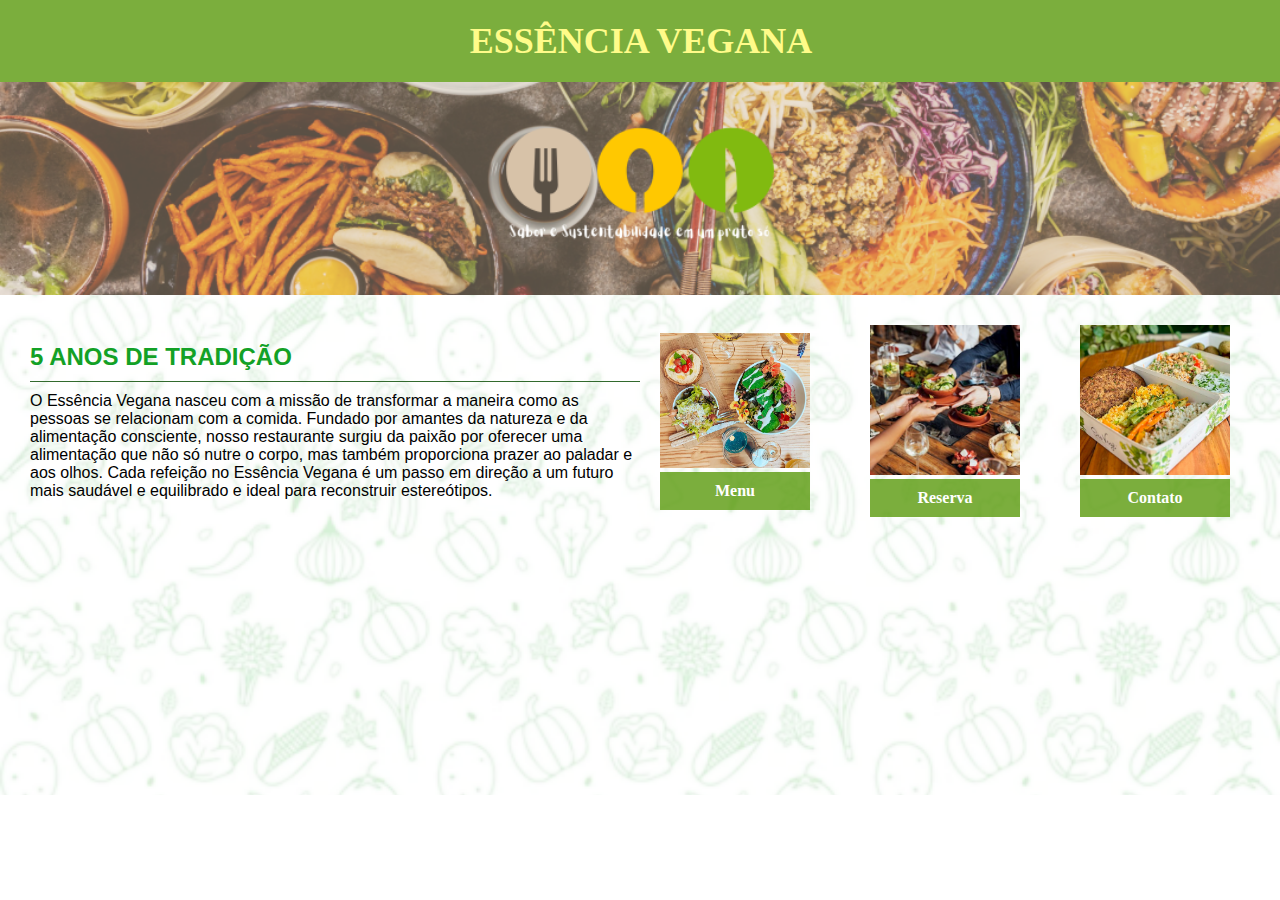
==== index.html @ 8c8f21ff "first commit" ====
<!DOCTYPE html>
<html lang="en">

<head>
    <meta charset="UTF-8">
    <meta name="viewport" content="width=device-width, initial-scale=1.0">
    <link rel="stylesheet" href="style.css">
    <title>Sabor Gourmet</title>
</head>

<body>
    <header class="header">
        <h1>𓍊𓋼𓍊𓋼𓍊 ESSÊNCIA VEGANA 𓍊𓋼𓍊𓋼𓍊</h1>
    </header>


    <div class="imagem-container">
        <img src="imagem/inicio foto.png">
    </div>

    <div class="imagem-fundo"></div>

    <!-- título, risco e texto -->

    <div class="principal">
        <div class="descricao">
            <h2>5 ANOS DE TRADIÇÃO</h2>
            <div class="risco"></div>
            <p>
                O Essência Vegana nasceu com a missão de transformar a maneira como as pessoas se relacionam com a
                comida.
                Fundado por amantes da natureza e da alimentação consciente, nosso restaurante surgiu da paixão por
                oferecer
                uma alimentação que não só nutre o corpo, mas também proporciona prazer ao paladar e aos olhos. Cada
                refeição no Essência Vegana é um passo em direção a um futuro mais saudável e equilibrado e ideal para
                reconstruir estereótipos.
            </p>
        </div>

        <!--tres imagens do lado-->
        <div class="opcoes">

            <div class="menu">
                <img src="imagem/menu.webp" alt="">
                <div class="retangulo">Menu</div>
            </div>

            <div class="reserva">
                <img src="imagem/reserva.jpg" alt="">
                <div class="retangulo">Reserva</div>
            </div>

            <div class="contato">
                <img src="imagem/contato.jpg" alt="">
                <div class="retangulo">Contato</div>
            </div>

        </div>
    </div>


</body>

</html>
---- style.css ----
* {
    margin: 0;
    padding: 0;
    box-sizing: border-box;
}

.header {
    background-color: #579808c8;
    padding: 10px;
    text-align: center;
   padding: 20px;
 
}

.header h1 { 
    font-family: "Curlz MT", cursive;
    font-size: 36px;
    color: #fffb89;
}

/*imagem grande*/

.imagem-container {
    width: 100%; 
    height: 0;
    padding-bottom: 16.67%;
    position: relative;
}

.imagem-container img {
    position: absolute;
    top: 0;
    left: 0;
    width: 100%;
    height: 100%;
    object-fit: cover;
}

/*texto da história*/

.descricao{
    /* margin-top: 30px;
    margin-left: 20px; */
    max-width: 50%;        
}

.descricao h2 {
    font-family: 'Trebuchet MS', Arial, sans-serif;
    color: #13a126; 
}

.risco {
    border: none;              
    border-top: 1px solid #326a2d; 
    margin: 10px 0;            
    width: 100%;             
}

.descricao p{
    font-family: 'Segoe UI', Tahoma, Geneva, Verdana, sans-serif;
}

/*imagens 3*/

.principal {
    display: flex;
    justify-content: space-around;
    align-items: center;
    padding: 30px;
}

.opcoes {
    display: flex;
    justify-content: space-around;
    align-items: center;
    width: 50vw; 
}

.opcoes {
    gap: 20px;
}

.opcoes img {
    width: 150px;
    height: auto;
}

.retangulo {
    width: 100%;
    text-align: center;
    background-color: #579808c8; /* Cor verde */
    color: white;
    padding: 10px 0;
    font-family: Cambria, Cochin, Georgia, Times, 'Times New Roman', serif;
    font-size: 16px;
    font-weight: bold;

}

.imagem-fundo {
    background-image: url('imagem/Design\ sem\ nome.png'); /* Caminho da sua nova imagem */
    background-size: cover;
    background-position: center;
    position: absolute;
    left: 0;
    width: 100%;
    height: 500px; /* Ajuste a altura conforme necessário */
    z-index: -1; /* Faz com que a imagem fique atrás dos outros elementos */
}
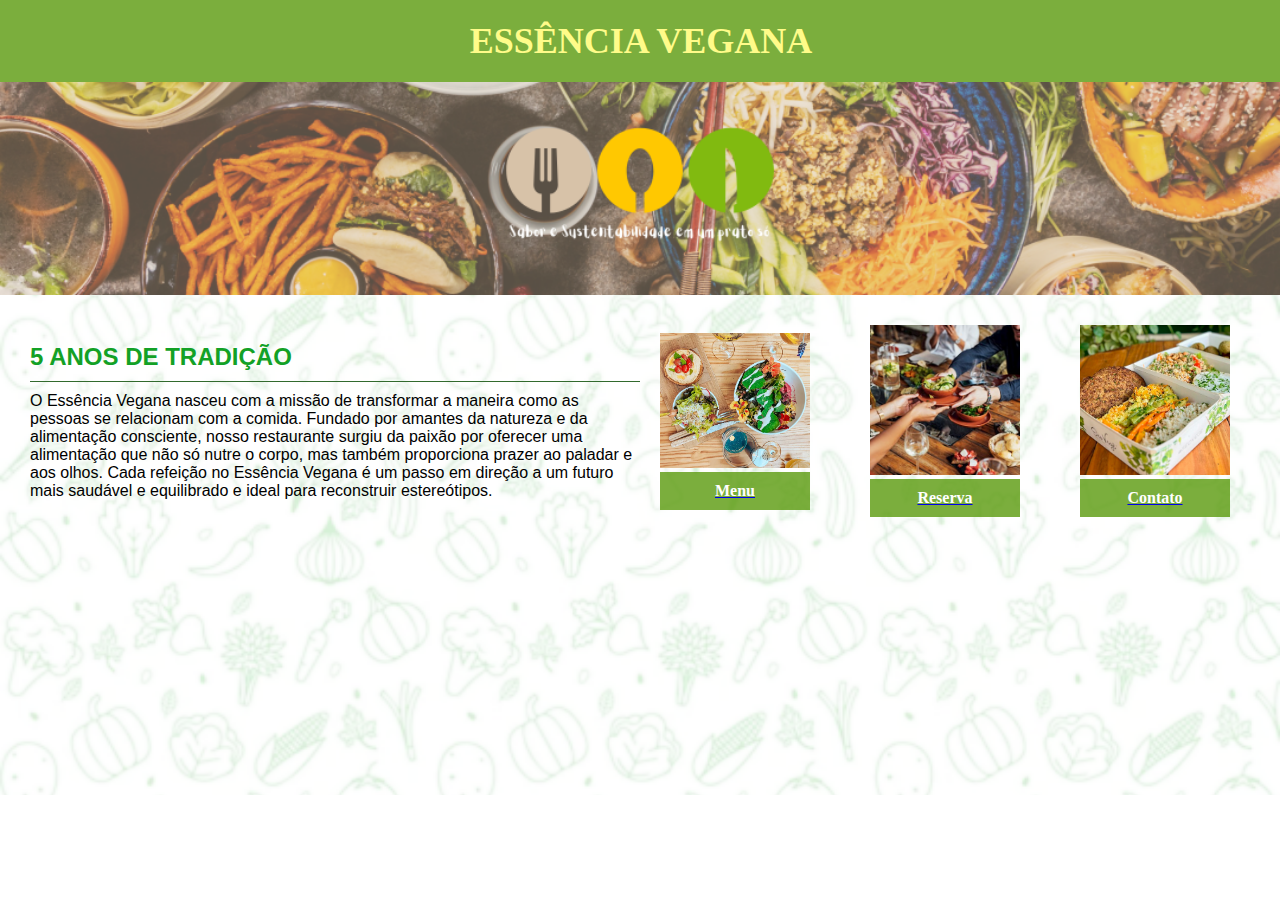
==== commit ed1cc69a: "SaborGoumert" ====
--- a/index.html
+++ b/index.html
@@ -15,7 +15,7 @@
 
 
     <div class="imagem-container">
-        <img src="imagem/inicio foto.png">
+        <img src="imagens/inicio foto.png">
     </div>
 
     <div class="imagem-fundo"></div>
@@ -40,24 +40,31 @@
         <!--tres imagens do lado-->
         <div class="opcoes">
 
-            <div class="menu">
-                <img src="imagem/menu.webp" alt="">
-                <div class="retangulo">Menu</div>
+            <div class="menu"><a href="menu.html">
+                <img src="imagens/menu.webp" alt="">
+                <div class="retangulo">Menu</div></a>
             </div>
 
-            <div class="reserva">
-                <img src="imagem/reserva.jpg" alt="">
-                <div class="retangulo">Reserva</div>
+            <div class="reserva"><a href="reserva.html">
+                <img src="imagens/reserva.jpg" alt="">
+                <div class="retangulo">Reserva</div></a>
             </div>
 
-            <div class="contato">
-                <img src="imagem/contato.jpg" alt="">
-                <div class="retangulo">Contato</div>
+            <div class="contato"><a href="contato.html">
+                <img src="imagens/contato.jpg" alt="">
+                <div class="retangulo">Contato</div></a>
             </div>
 
         </div>
     </div>
 
+<!--nevegação-->
+<nav>
+    <ul>
+        <li><a href="menu.html"></a></li>
+    </ul>
+</nav>
+
 
 </body>
 
--- a/style.css
+++ b/style.css
@@ -98,14 +98,14 @@
 }
 
 .imagem-fundo {
-    background-image: url('imagem/Design\ sem\ nome.png'); /* Caminho da sua nova imagem */
+    background-image: url('imagens/fundo.png'); 
     background-size: cover;
     background-position: center;
     position: absolute;
     left: 0;
     width: 100%;
-    height: 500px; /* Ajuste a altura conforme necessário */
-    z-index: -1; /* Faz com que a imagem fique atrás dos outros elementos */
+    height: 500px; 
+    z-index: -1; 
 }
 
 
